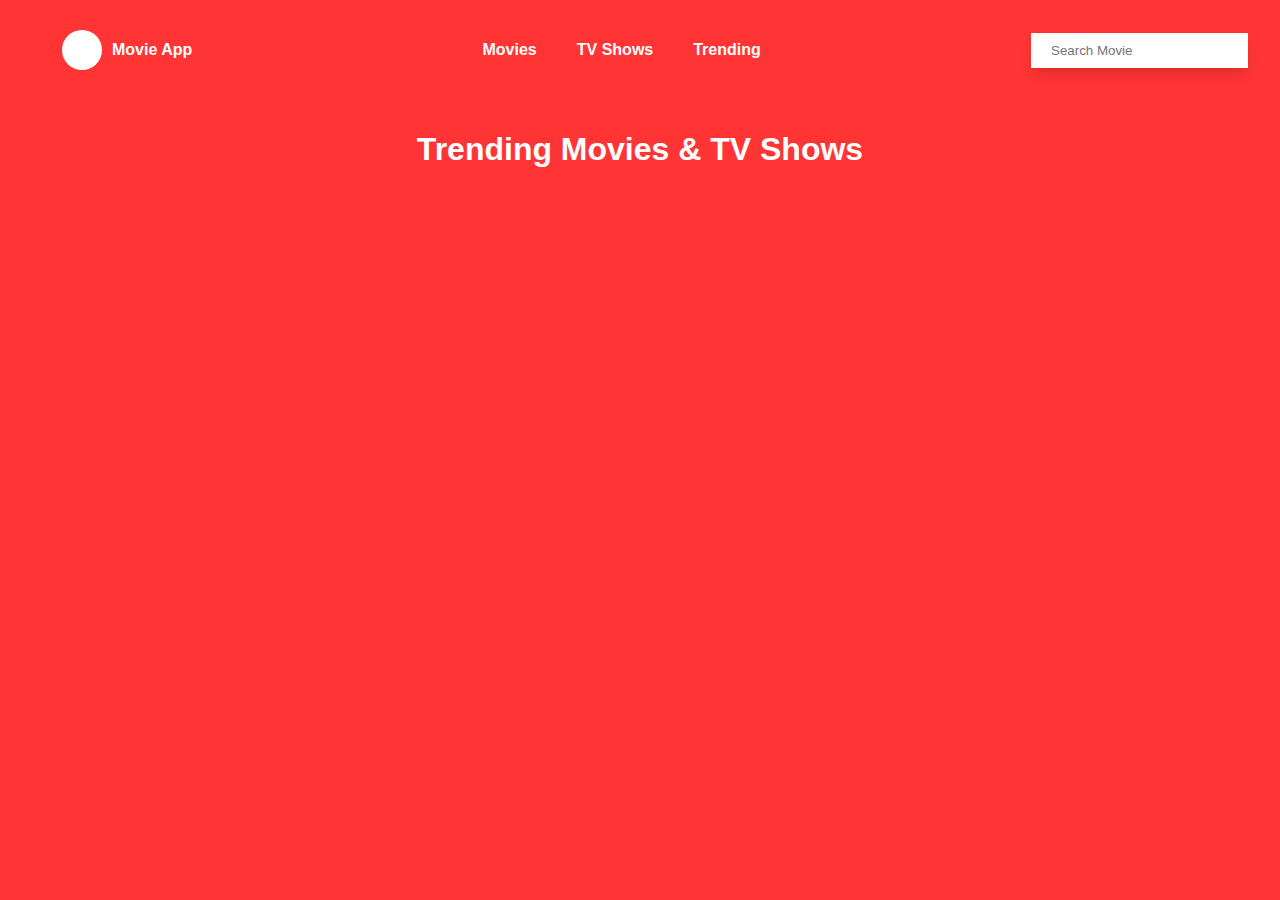
==== trending.html @ a8cbf07d "dd" ====
<!DOCTYPE html>
<html lang="en">
  <head>
    <meta charset="UTF-8" />
    <meta name="viewport" content="width=device-width, initial-scale=1.0" />
    <meta http-equiv="X-UA-Compatible" content="ie=edge" />
    <link rel="preconnect" href="https://fonts.gstatic.com" />
    <link
      rel="preload"
      crossorigin="anonymous"
      href="https://fonts.googleapis.com/css2?family=Roboto&display=swap"
      rel="stylesheet"
    />
    <link rel="stylesheet" href="https://cdnjs.cloudflare.com/ajax/libs/font-awesome/5.15.2/css/all.min.css" integrity="sha512-HK5fgLBL+xu6dm/Ii3z4xhlSUyZgTT9tuc/hSrtw6uzJOvgRr2a9jyxxT1ely+B+xFAmJKVSTbpM/CuL7qxO8w==" crossorigin="anonymous" />
    <link rel="stylesheet" href="style.css" />
    <title>Movie App</title>
  </head>
  <body>
    <header>
      <div class="header__row">
        <div class="logo">
          <i class="fas fa-play"></i>
          <a href="index.html"> 

            Movie App</a>
        </div>
        <nav class="movienav">
            <li class="list"><a href="/index.html">Movies</a></li>
            <li class="list"><a href="/tvshows.html">TV Shows</a></li>
            <li class="list"><a href="/trending.html">Trending</a></li>


        </nav>
        <form>
          
          <input type="text" placeholder="Search Movie" class="inp" />
        </form>
      </div>
    </header>

    <main>
        <h1 class="info">  Trending Movies & TV Shows</h1>
      <div class="row"></div>

    </main>
    <script src="trending.js"></script>
  </body>
</html>
---- style.css ----
body {
    padding: 0;
    margin: 0;
    /* background-image: linear-gradient(
      to right top,
      #ff3434,
      #fe2c2c,
      #fc2423,
      #fa1a18,
      #f80b0b
    ); */
    background-color: #ff3434;
    /* #F44336 fall color*/
    font-family: "Roboto", sans-serif;
    background-repeat: no-repeat!important;
  }
  
  main {
    width: 100%;
    display: flex;
    align-items: center;
    justify-content: center;
    flex-direction: row;
    min-height: 500px;
    flex-wrap: wrap;
  }


.movienav {
  width: auto;
  display: flex;
  align-items: center;
  min-height: auto;
  justify-content: center;
  flex-wrap: wrap;
}  

.movienav .list {
  list-style-type: none;
  padding: 0 20px;
  align-self: center;
}
.movienav .list a {
  color: white;
  font-weight: 600;
}
  span {
    display: none;
  }
  
  .row {
    width: 100%;
    display: flex;
    align-items: center;
    justify-content: center;
    flex-wrap: wrap;
    flex-direction: row;
    min-height: 500px;
  }
  
  .moviebox {
    width: 220px;
    place-items: center;
    place-content: center;
    display: flex;
    margin: 20px;
    background-size: cover;
    background-position: center;
    flex-direction: column;
    background-color: transparent;
    min-height: 300px;
  }
  
  .fetchimg {
    width: 400px;
    place-items: center;
    place-content: center;
    filter: drop-shadow(12px 12px 25px rgba(0, 0, 0, 0.5));

    display: flex;
    cursor: pointer;
  object-position: center;
    max-width: 100%;
    background-color: white;
    min-height: 300px;
  }
  
  .fetchimg:hover {
    transform: scale(1.1, 1.1);
    transition: all ease-in-out 0.5s;
  }
  
  h3 {
    padding: 10px;
  }
  
  .overlay {
    width: 250px;
    place-items: start;
    place-content: center;
    display: flex;
    color: black;
    font-weight: normal;
    background-color: white;
    flex-direction: column;
    min-height: 380px;
  }
  
  .overlay p {
    padding: 10px;
  }
  header {
    width: 100%;
    min-height: 100px;
    display: flex;
    align-items: center;
    justify-content: center;
    flex-direction: row;
    flex-wrap: wrap;
  }

  .logo {
    width: auto;
    min-height:auto;
    display: flex;
    padding: 0 20px;
    font-weight: bold;
    align-items:center;
    justify-content: center;;
    text-align:center;
  }
   .logo i {
    color: #141213;
;
align-self: center;
text-align: center;
display: flex;
font-size: 14px;
width: 40px;
min-height: 40px;
align-items: center;
justify-content: center;
    background-color:white;
    margin:  0 10px;
    border-radius:50px;

  }
  .header__row {
    width: 100%;
    min-height: 100px;
    max-width: 95%;
    display: flex;
    align-items: center;
    flex-wrap: wrap;
    justify-content: space-between;
    flex-direction: row;
  }
  
  input {
    padding: 10px 20px;
    border: none;
    box-shadow: 0 10px 15px -3px rgba(0, 0, 0, 0.1), 0 4px 6px -2px rgba(0, 0, 0, 0.05);
  }
  h4 {
    font-size: 15px;
    color: #fff;
    min-height: 30px;
    width: 100%;
    text-align: center;
    padding: 20px 0;
  }
 
  .sub {
    padding: 0!important;
    color:black;
    margin: 0;
    font-weight: normal;
  }

  b {
    color:#ff3434;
  }
.title {
  color:black;
  font-family: "Roboto", sans-serif;
padding: 20px 0;
  text-align:center;
  width: 100%;
}  

  a {
    color: white;
    text-decoration: none;
  }
  .datarow {
    width: 100%;
    display: flex;
    align-items: center;
    justify-content: center;
    min-height: 10px;
    text-align: center;
  
    flex-wrap: wrap;
  }
  .text5 {
    color: white;
  }
.info {
  color: white;
  padding: 10px 0;
}
footer {
  width: 100%;
  min-height: 100px;
  display: flex;
  align-items: center;
  flex-wrap: wrap;
  justify-content: center;
  flex-direction: row;
}
.footer__row {
  width: 100%;
  min-height: 100px;
  display: flex;
  max-width: 90%;
  align-items: center;
  flex-wrap: wrap;
  justify-content: space-between;
  flex-direction: row;
}


.footer__row h3 {
  color: white;
  padding: 20px 0;
  font-size: 17px;
  margin: 0;
}




  @media (max-width:700px) {
.header__row {
  width: 100%;
  display: flex;
  align-items: center;
  justify-content: space-between;
  max-width: 100%;
  padding: 20px 0;

}

.movienav {
  flex-basis: 50%;
  display: flex;

}
.logo{
  padding: 0;
}

.movienav .list {
  padding: 5px;
  
}

input {
  align-self: center;
  flex-basis: 300px;
  margin:  20px;
}
form {
  flex-basis: 100%;
  display: flex;
  align-items: center;
  justify-content: center;
}
  }
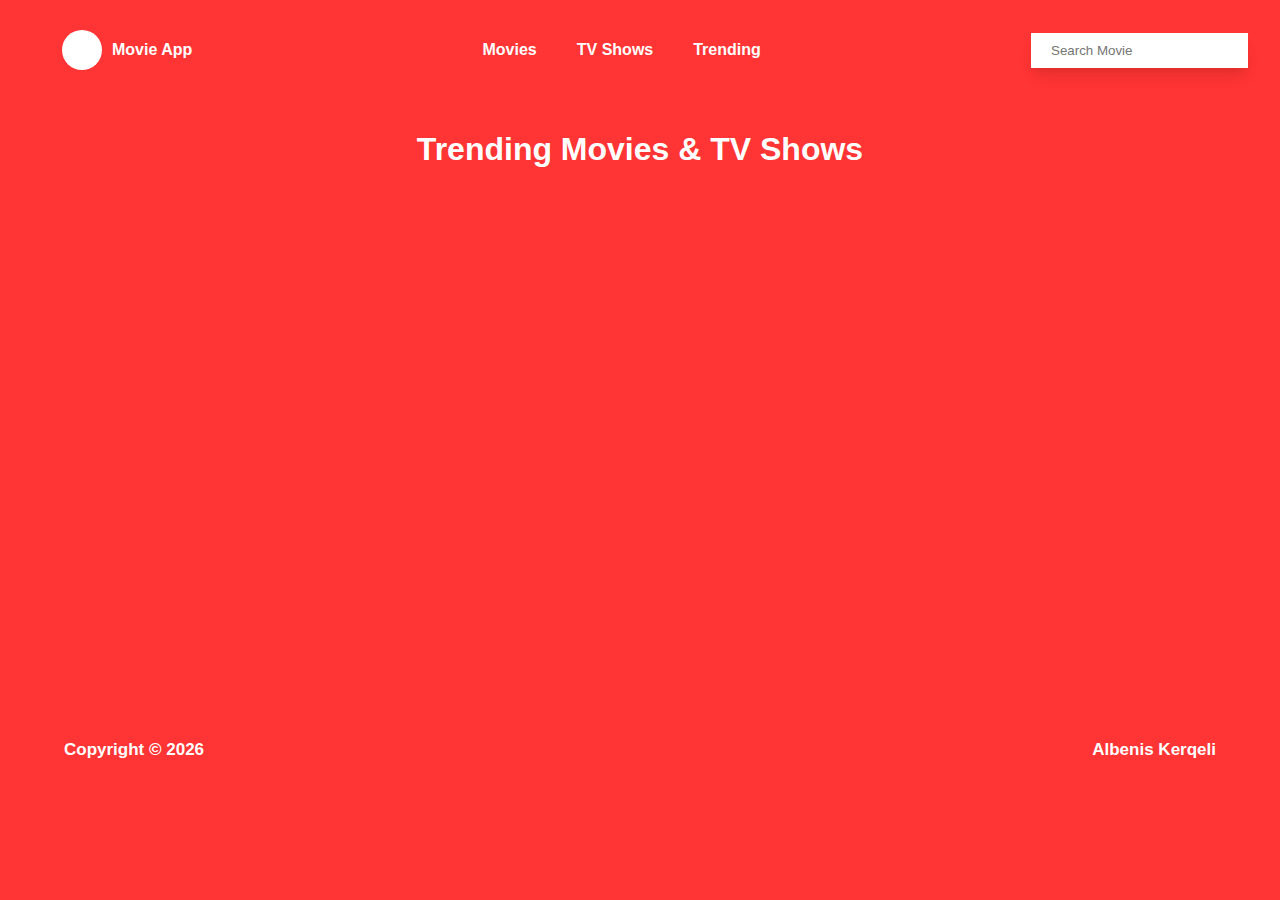
==== commit 7152368b: "update api" ====
--- a/trending.html
+++ b/trending.html
@@ -43,6 +43,13 @@
       <div class="row"></div>
 
     </main>
+    <footer>
+      <div class="footer__row">
+ <h3>Copyright © <strong>Undefined</strong></h3>
+ <h3>Albenis Kerqeli</h3>
+
+      </div>
+    </footer> 
     <script src="trending.js"></script>
   </body>
 </html>--- a/style.css
+++ b/style.css
@@ -59,7 +59,7 @@
   }
   
   .moviebox {
-    width: 220px;
+    width: 250px;
     place-items: center;
     place-content: center;
     display: flex;
@@ -70,9 +70,11 @@
     background-color: transparent;
     min-height: 300px;
   }
-  
+  .moviebox:nth-child(19) {
+    order: 1;
+  }
   .fetchimg {
-    width: 400px;
+    width: 250px;
     place-items: center;
     place-content: center;
     filter: drop-shadow(12px 12px 25px rgba(0, 0, 0, 0.5));
